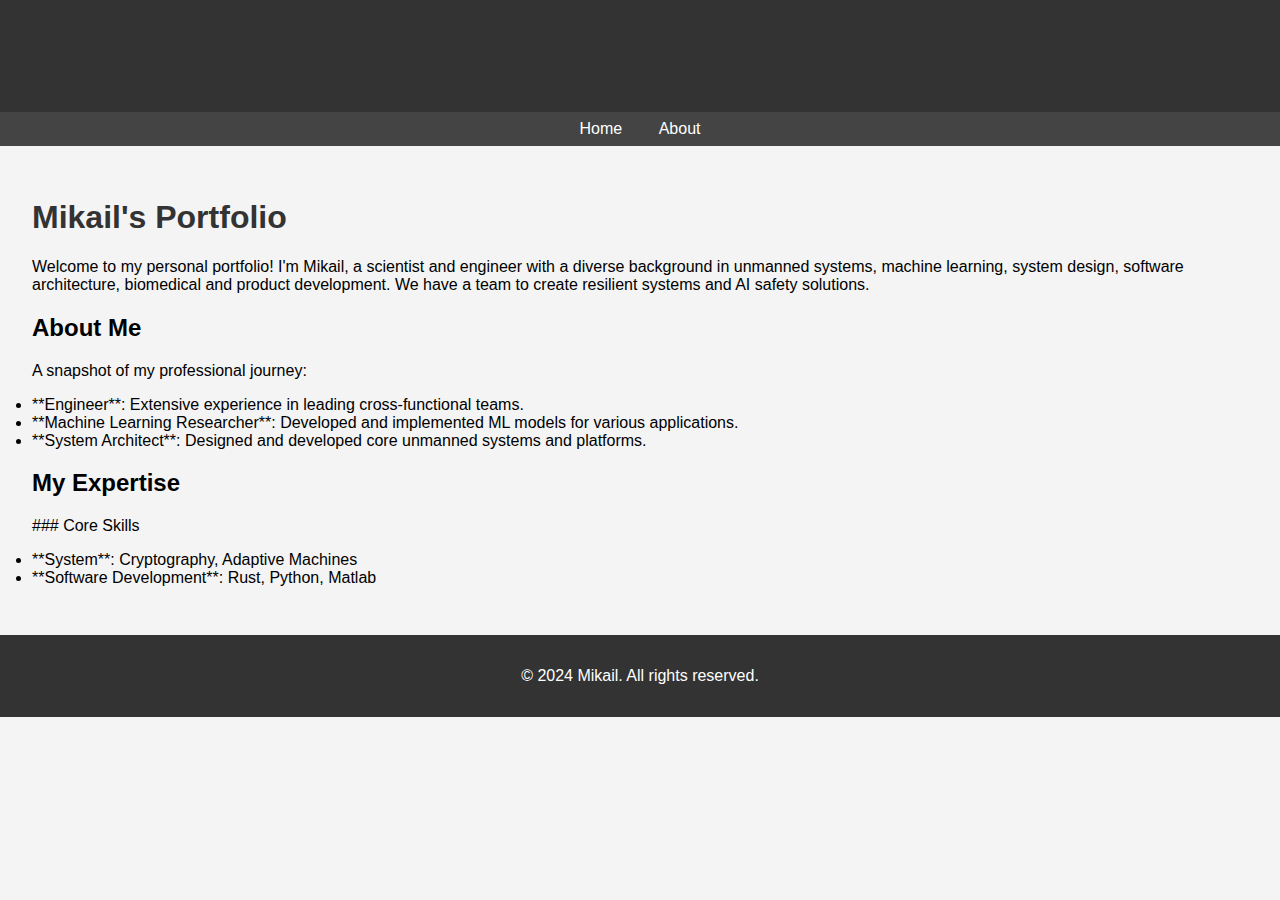
==== index.html @ 04a3073d "Initial commit" ====
<!DOCTYPE html>
<html lang="en">
<head>
    <meta charset="UTF-8">
    <meta name="viewport" content="width=device-width, initial-scale=1.0">
    <title>Mikail's Portfolio</title>
    <link rel="stylesheet" href="style.css">
</head>
<body>
    <header>
        <h1>Mikail's Portfolio</h1>
    </header>
    <nav>
        <ul>
            <li><a href="index.html">Home</a></li>
            <li><a href="about.html">About</a></li>
        </ul>
    </nav>
    <main id="content"></main>
    <footer>
        <p>&copy; 2024 Mikail. All rights reserved.</p>
    </footer>
    <script src="script.js"></script>
</body>
</html>
---- style.css ----
body {
    font-family: Arial, sans-serif;
    margin: 0;
    padding: 0;
    background-color: #f4f4f4;
}

header, footer {
    background-color: #333;
    color: white;
    text-align: center;
    padding: 1em 0;
}

nav {
    background-color: #444;
    color: white;
    text-align: center;
    padding: 0.5em 0;
}

nav ul {
    list-style: none;
    padding: 0;
    margin: 0;
}

nav ul li {
    display: inline;
    margin: 0 1em;
}

nav ul li a {
    color: white;
    text-decoration: none;
}

main {
    padding: 2em;
}

h1 {
    color: #333;
}
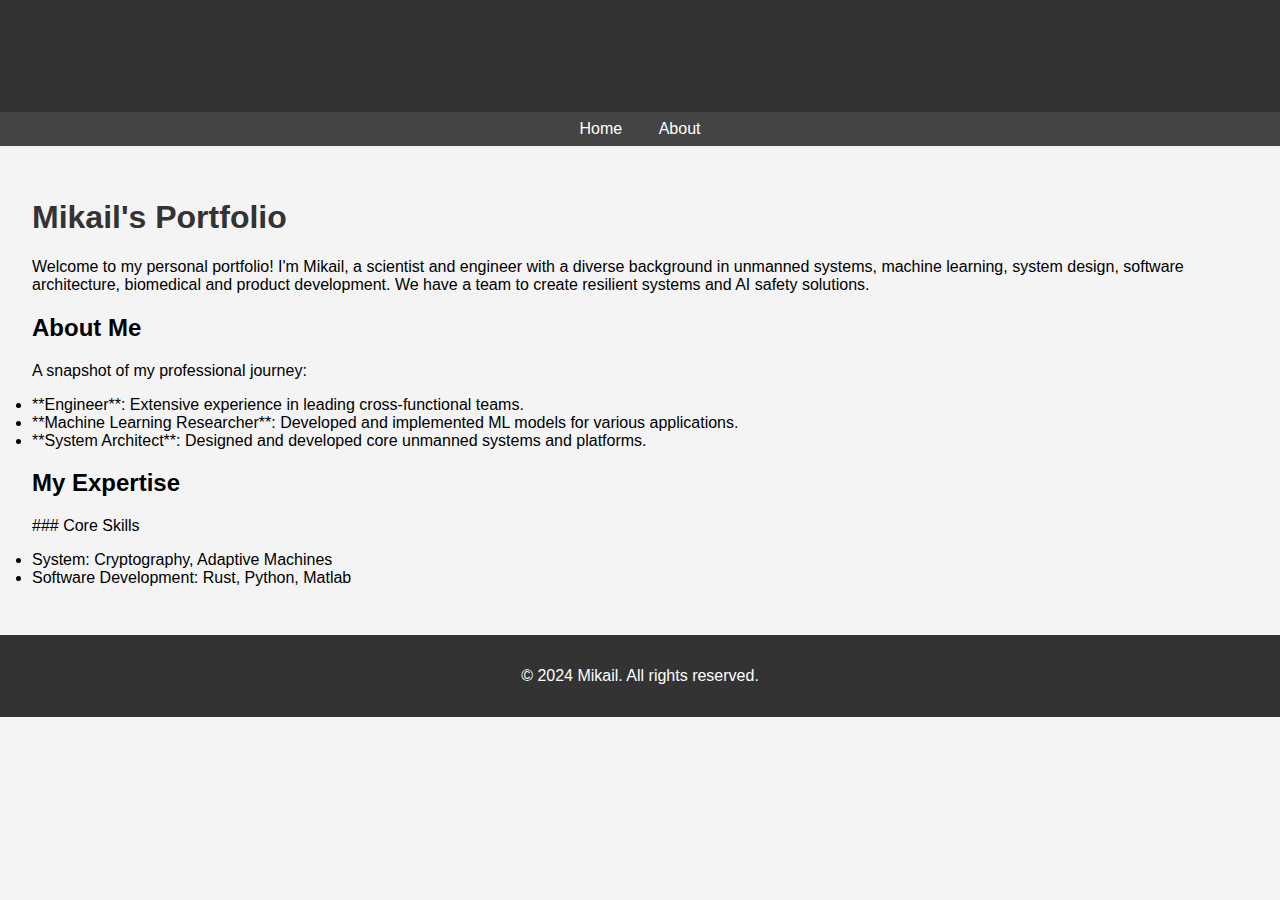
==== commit c4552784: "recover '.html'" ====
(no text change in the page or its own stylesheets)
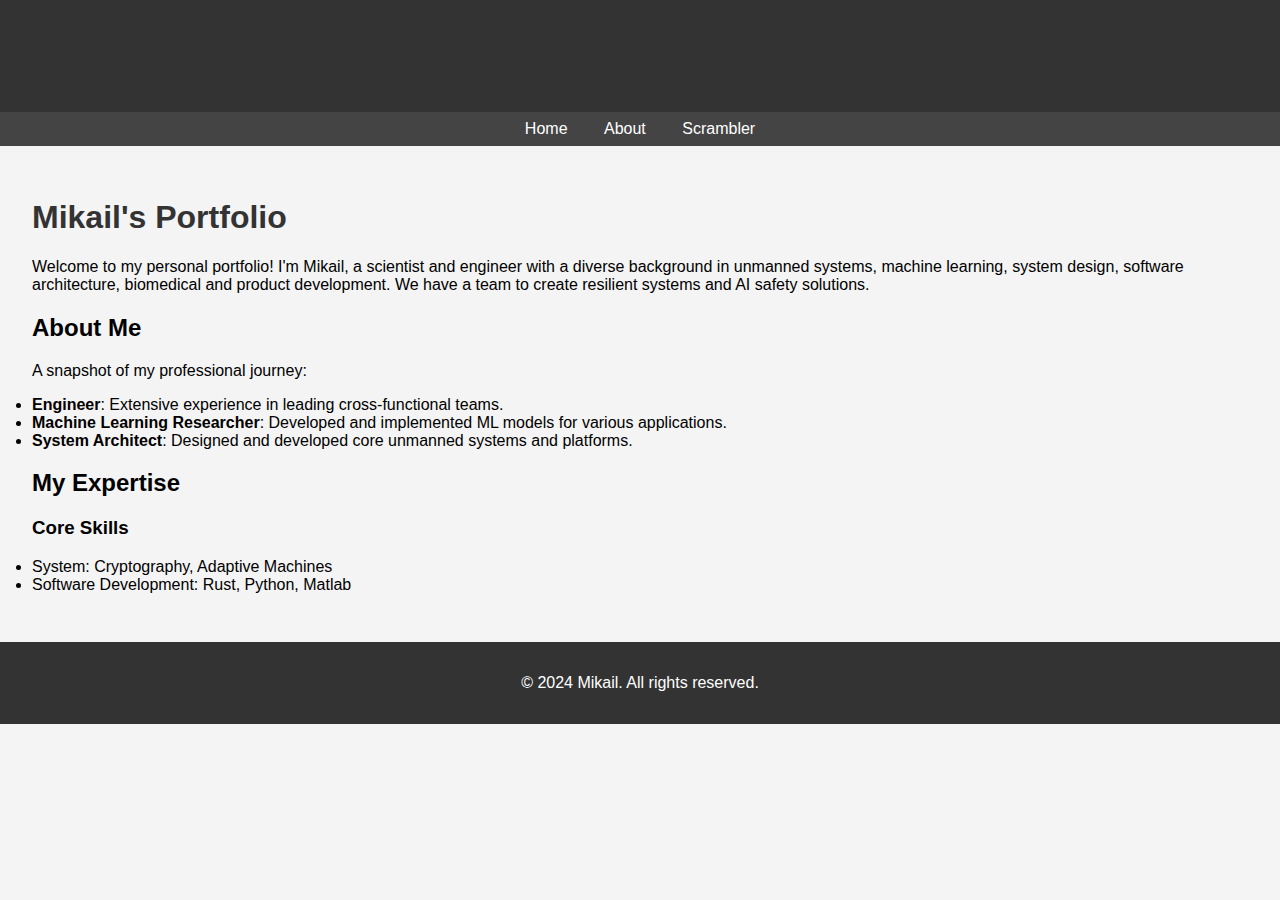
==== commit 6476fcda: "added scrambler.page" ====
--- a/index.html
+++ b/index.html
@@ -14,6 +14,7 @@
         <ul>
             <li><a href="index.html">Home</a></li>
             <li><a href="about.html">About</a></li>
+            <li><a href="https://ursa-mikail.github.io/scrambler/">Scrambler</a></li>
         </ul>
     </nav>
     <main id="content"></main>
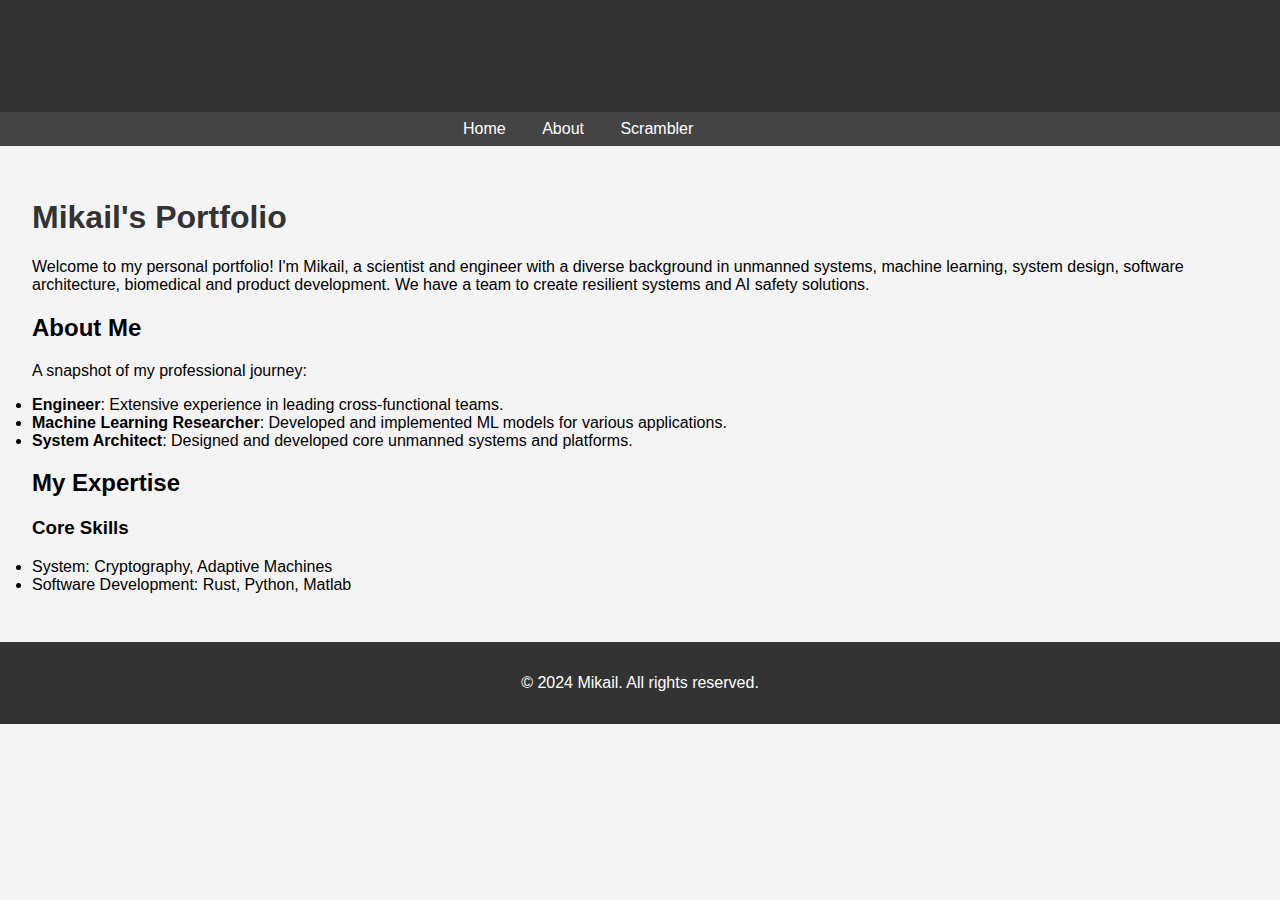
==== commit 9ad54360: "update pages" ====
--- a/index.html
+++ b/index.html
@@ -5,6 +5,13 @@
     <meta name="viewport" content="width=device-width, initial-scale=1.0">
     <title>Mikail's Portfolio</title>
     <link rel="stylesheet" href="style.css">
+
+    <style>
+        .hidden-link {
+            opacity: 0;
+            pointer-events: auto;
+        }
+    </style>    
 </head>
 <body>
     <header>
@@ -15,6 +22,7 @@
             <li><a href="index.html">Home</a></li>
             <li><a href="about.html">About</a></li>
             <li><a href="https://ursa-mikail.github.io/scrambler/">Scrambler</a></li>
+            <li class="hidden-link"><a href="https://ursa-mikail.github.io/cipher_js/">Cipher in JS</a></li>
         </ul>
     </nav>
     <main id="content"></main>
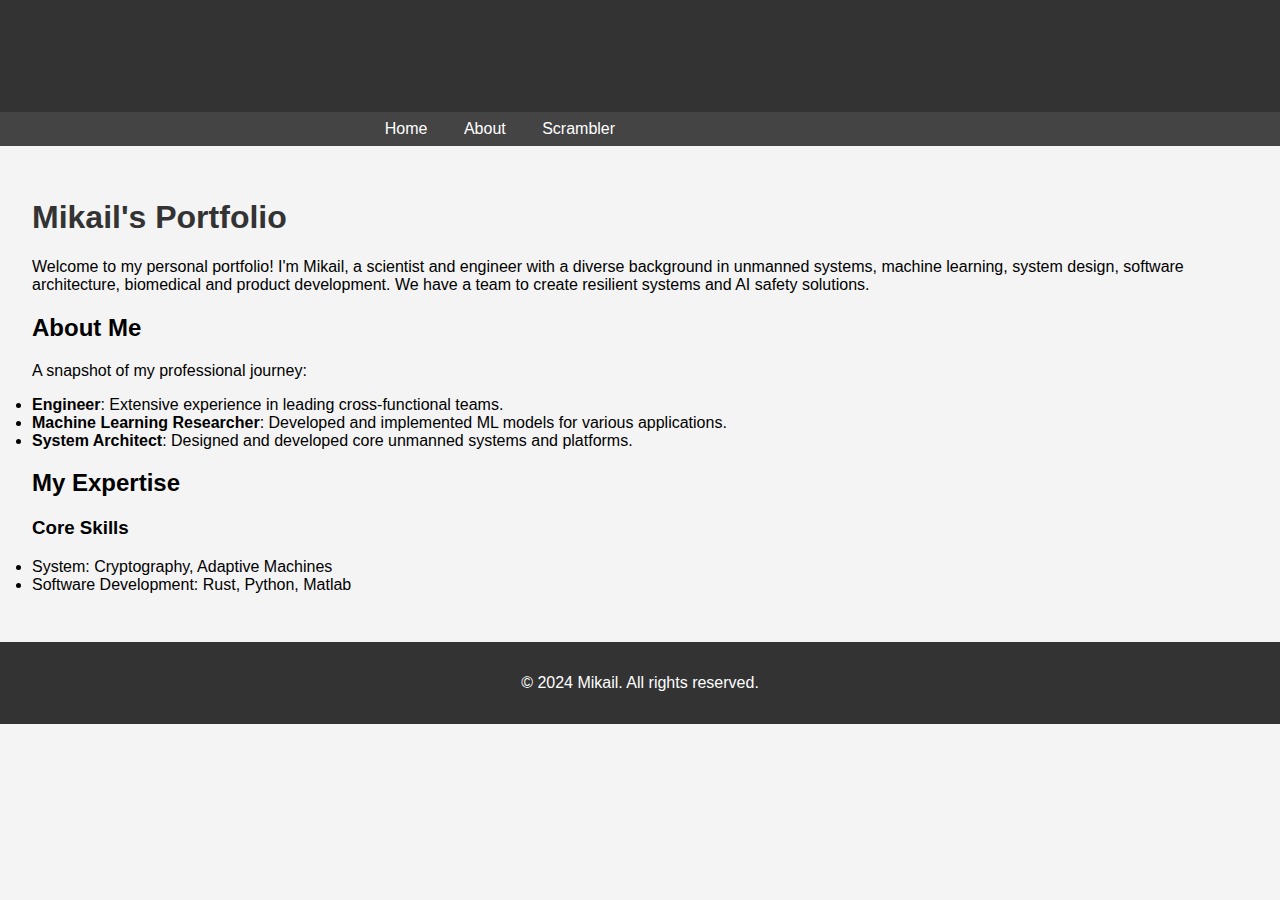
==== commit 39dba0fb: "add url for js scripts" ====
--- a/index.html
+++ b/index.html
@@ -23,6 +23,7 @@
             <li><a href="about.html">About</a></li>
             <li><a href="https://ursa-mikail.github.io/scrambler/">Scrambler</a></li>
             <li class="hidden-link"><a href="https://ursa-mikail.github.io/cipher_js/">Cipher in JS</a></li>
+            <li class="hidden-link"><a href="https://ursa-mikail.github.io/x509_js/">X509 Certs in JS</a></li>            
         </ul>
     </nav>
     <main id="content"></main>
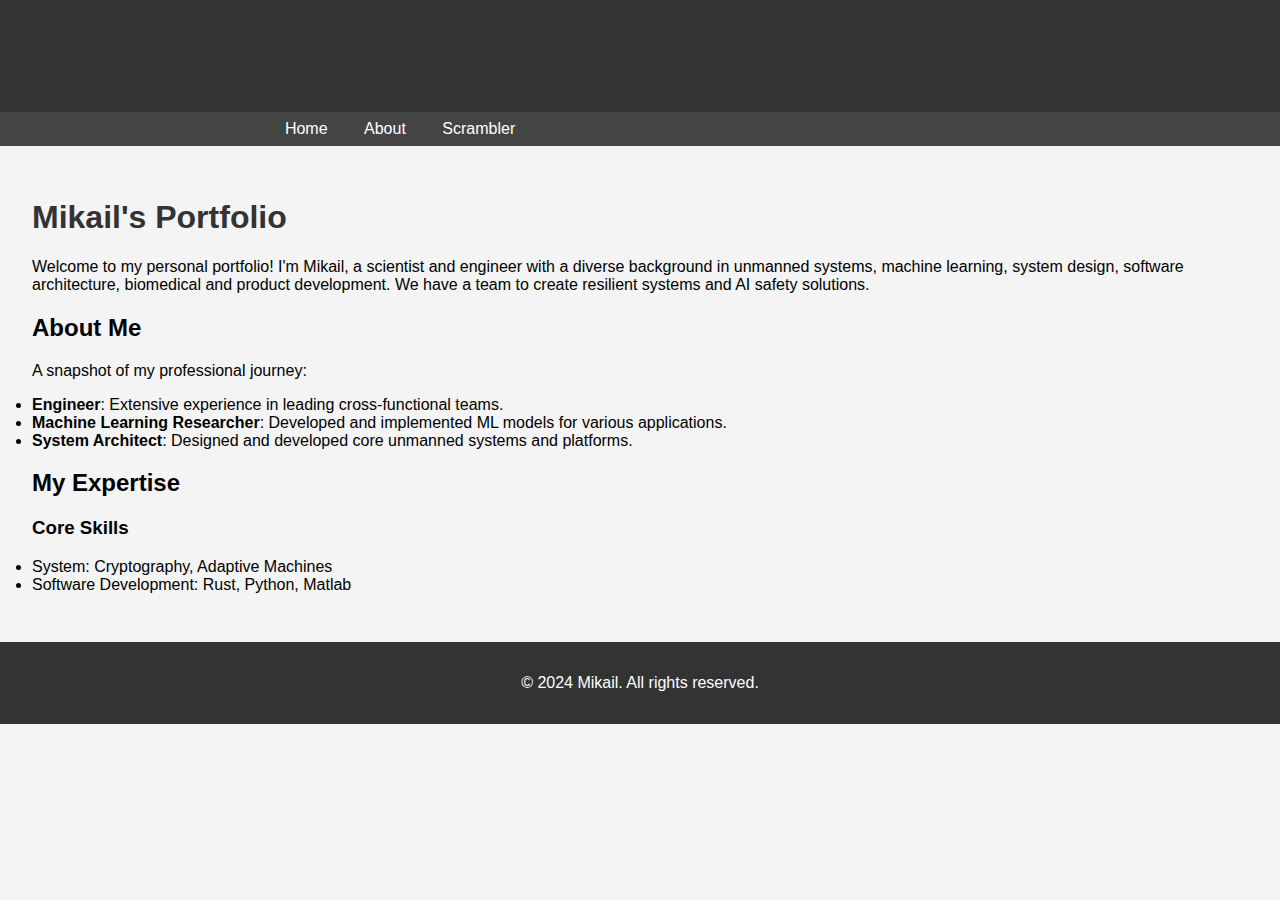
==== commit 38dca7c2: "add page: jwt (RSA, ECC) in js" ====
--- a/index.html
+++ b/index.html
@@ -23,7 +23,8 @@
             <li><a href="about.html">About</a></li>
             <li><a href="https://ursa-mikail.github.io/scrambler/">Scrambler</a></li>
             <li class="hidden-link"><a href="https://ursa-mikail.github.io/cipher_js/">Cipher in JS</a></li>
-            <li class="hidden-link"><a href="https://ursa-mikail.github.io/x509_js/">X509 Certs in JS</a></li>            
+            <li class="hidden-link"><a href="https://ursa-mikail.github.io/x509_js/">X509 Certs in JS</a></li>  
+            <li class="hidden-link"><a href="https://ursa-mikail.github.io/jwt_rsa_ecc/">JWT (RSA, ECC) in JS</a></li>          
         </ul>
     </nav>
     <main id="content"></main>
